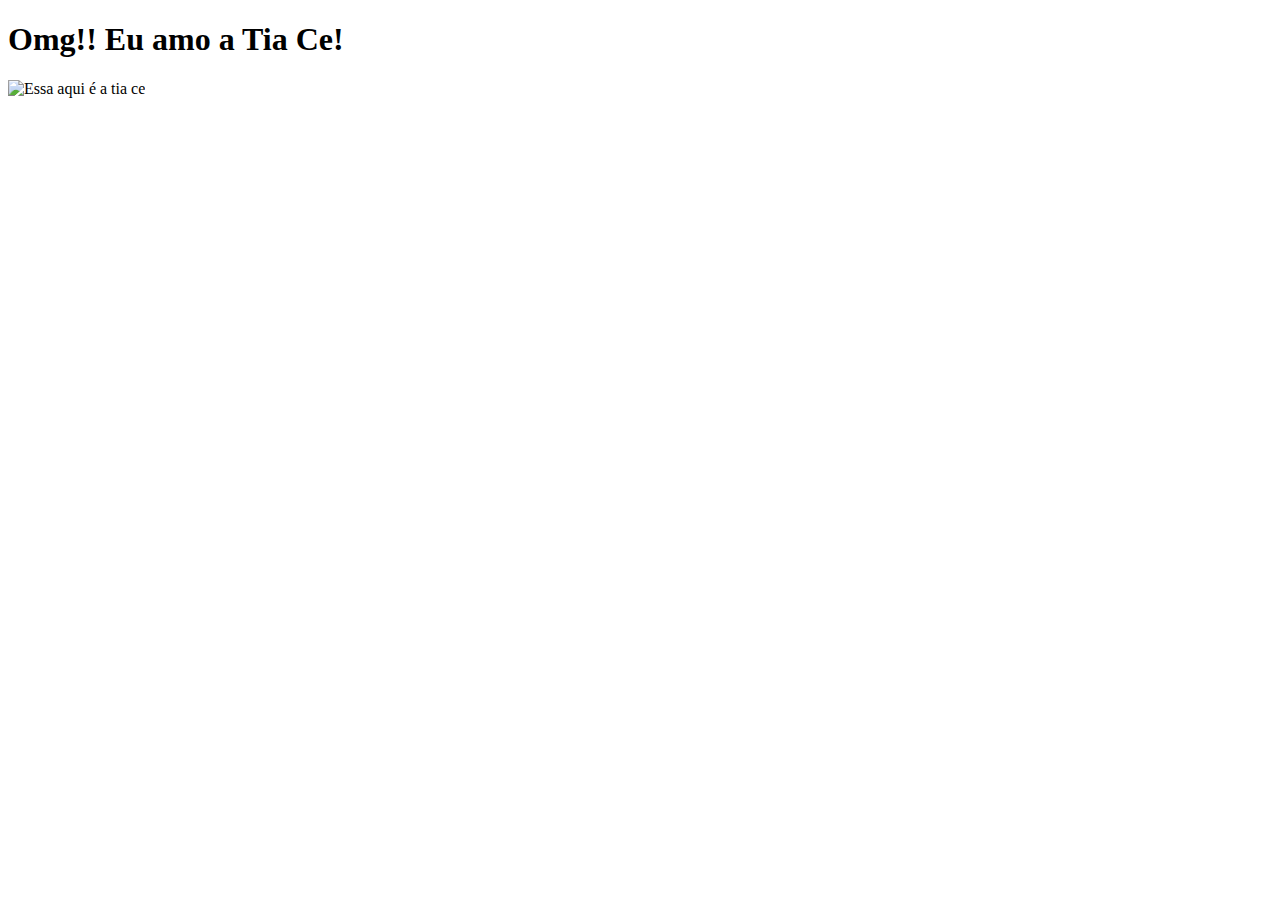
==== index.html @ 26a1a79e "Add files via upload" ====
<!DOCTYPE html>

<head>
    <meta charset = "UTF-8">
    <title> Eu amo a Tia Ce</title>
</head>

<body>
    <h1> Omg!! Eu amo a Tia Ce!</h1>
    <img src = "img/1500x500.jpg" alt = "Essa aqui é a tia ce">
</body>
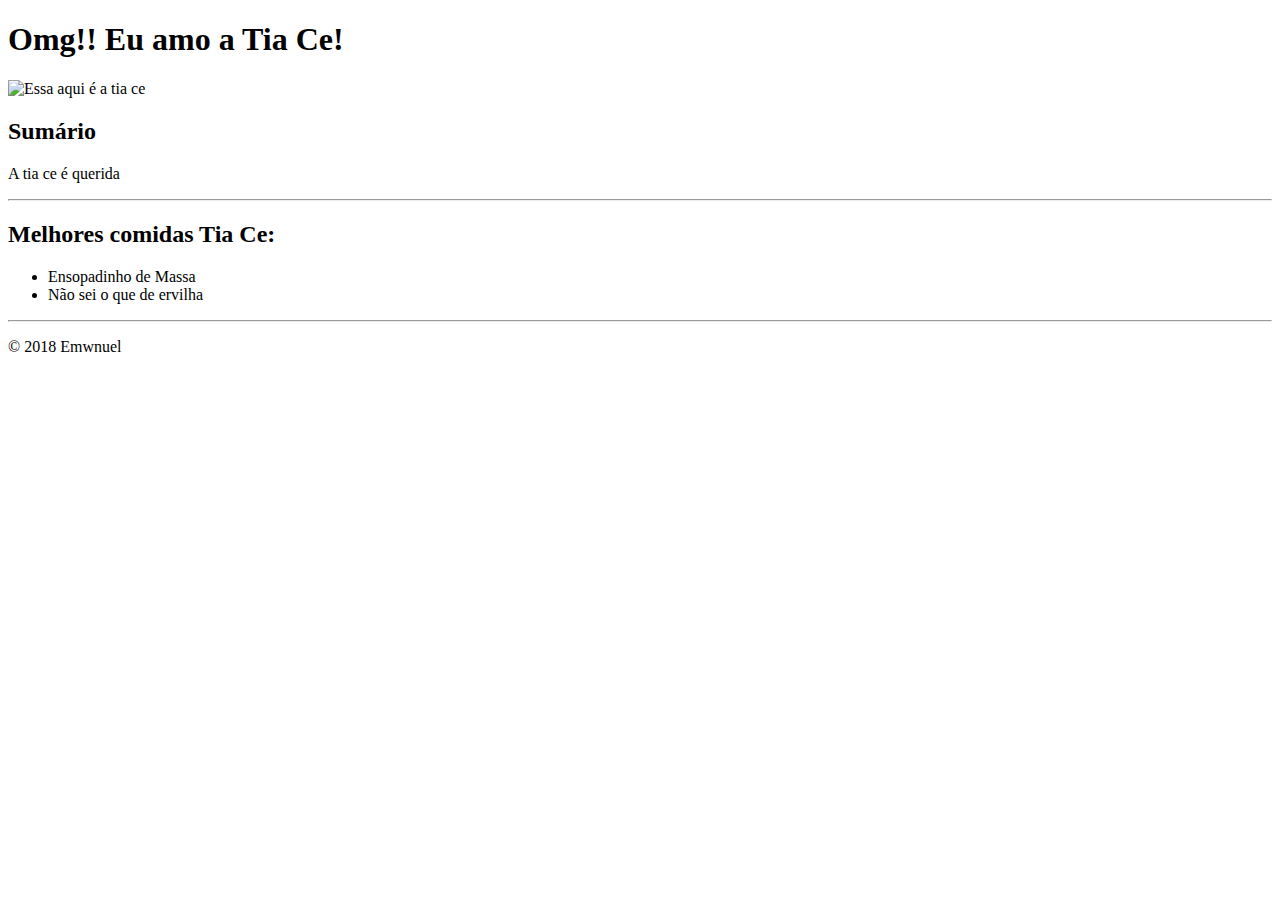
==== commit a1503e6e: "blabla" ====
--- a/index.html
+++ b/index.html
@@ -8,4 +8,20 @@
 <body>
     <h1> Omg!! Eu amo a Tia Ce!</h1>
     <img src = "img/1500x500.jpg" alt = "Essa aqui é a tia ce">
-</body>+    
+<h2>Sumário</h2>
+<p>A tia ce é querida</p>
+
+<hr />
+
+<h2> Melhores comidas Tia Ce:</h2>
+    <ul>
+        <li>Ensopadinho de Massa</li>
+        <li>Não sei o que de ervilha</li>
+    </ul>
+
+<hr />
+</body>
+<footer>
+    <p>© 2018 Emwnuel</p>
+  </footer>
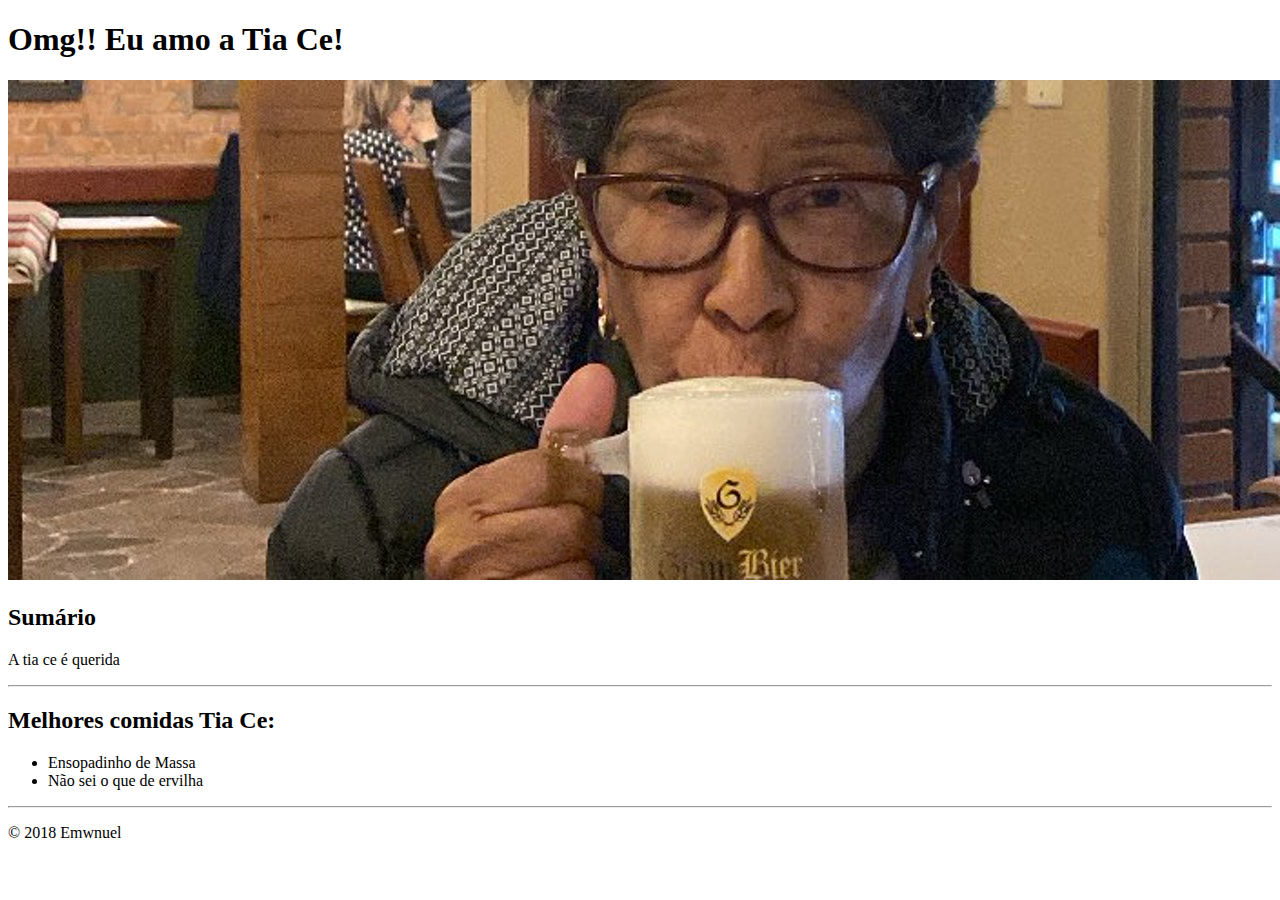
==== commit 58e2e774: "Update index.html" ====
--- a/index.html
+++ b/index.html
@@ -7,7 +7,7 @@
 
 <body>
     <h1> Omg!! Eu amo a Tia Ce!</h1>
-    <img src = "img/1500x500.jpg" alt = "Essa aqui é a tia ce">
+    <img src = "./1500x500.jpg" alt = "Essa aqui é a tia ce">
     
 <h2>Sumário</h2>
 <p>A tia ce é querida</p>
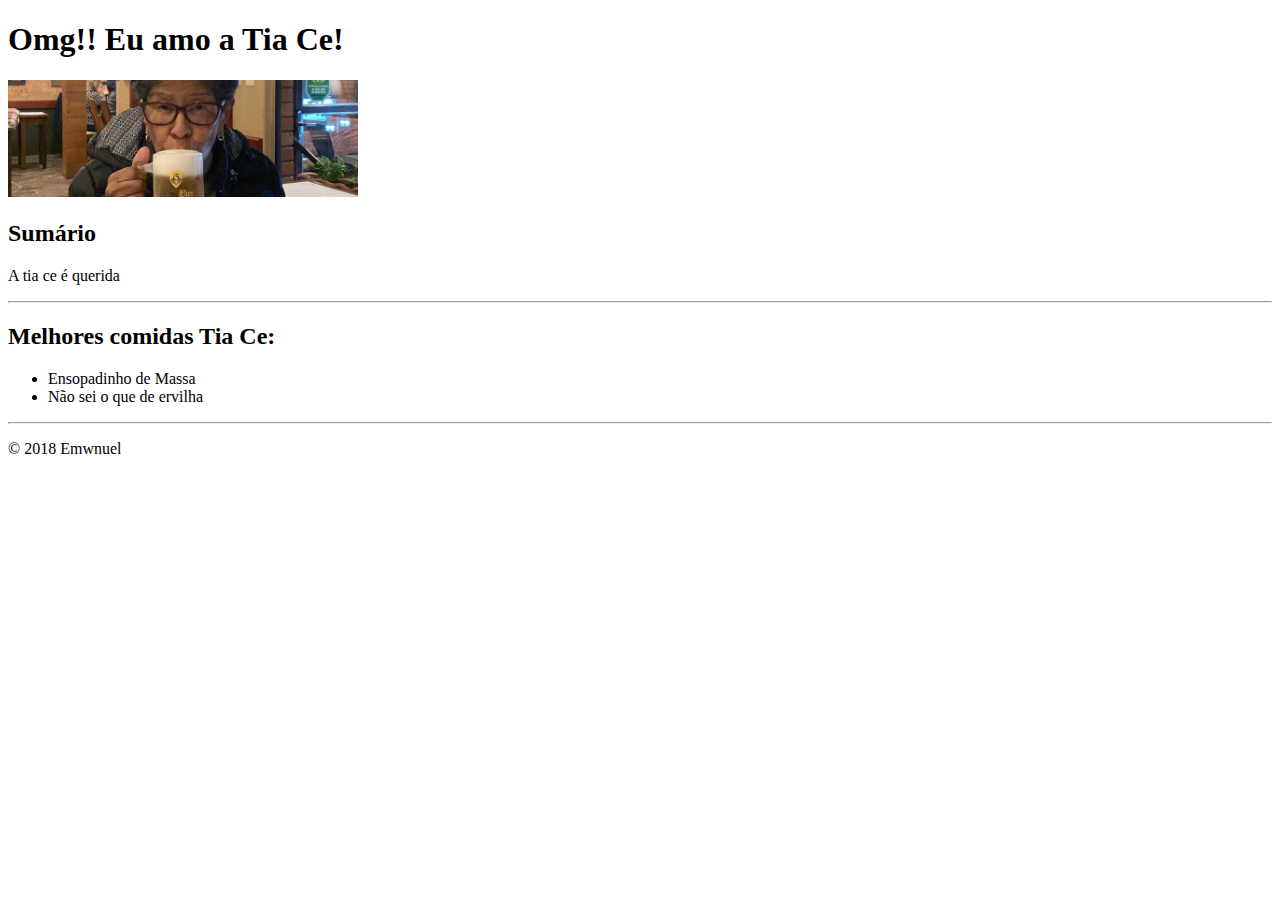
==== commit a263b772: "Add files via upload" ====
--- a/index.html
+++ b/index.html
@@ -7,8 +7,9 @@
 
 <body>
     <h1> Omg!! Eu amo a Tia Ce!</h1>
-    <img src = "./1500x500.jpg" alt = "Essa aqui é a tia ce">
-    
+    <img src = "img/1500x500.jpg" width="350" alt = "Essa aqui é a tia ce">
+
+
 <h2>Sumário</h2>
 <p>A tia ce é querida</p>
 
@@ -22,6 +23,7 @@
 
 <hr />
 </body>
+
 <footer>
     <p>© 2018 Emwnuel</p>
-  </footer>
+  </footer>